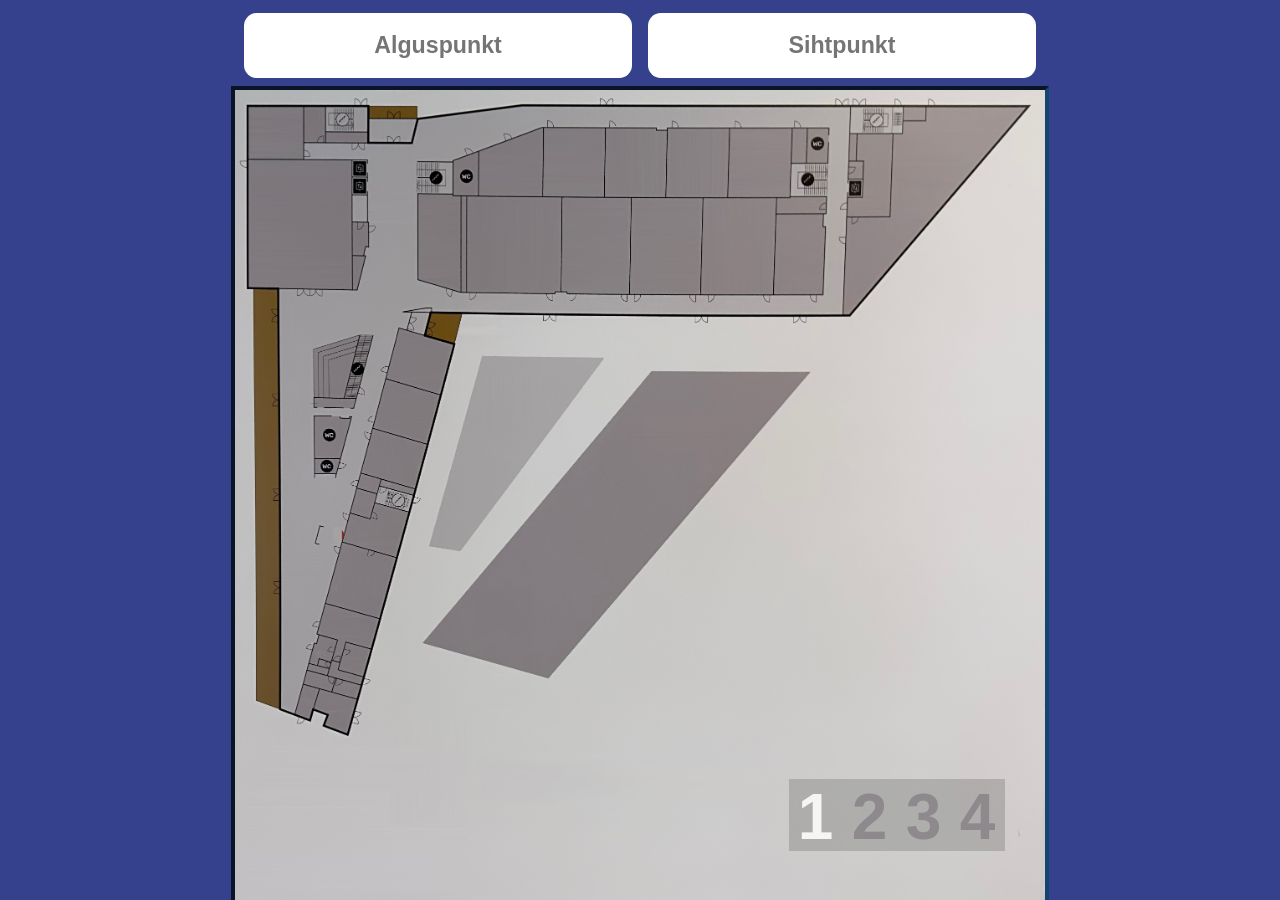
==== delta.html @ 308b374f "Failide ümbernimetused" ====
<!DOCTYPE html>
<html lang="en">
<head>
    <meta charset="UTF-8">
    <meta name="viewport" content="width=device-width, initial-scale=1.0">
    <title>Deltamap</title>
    <link rel="stylesheet" href="delta.css">
</head>
<body>
    <!-- Ülemine kasutajaliides -->
    <header>
        <input class="text-input" type="text" id="number-input2" placeholder="Alguspunkt">
        <input class="text-input" type="text" id="number-input1" placeholder="Sihtpunkt">
    </header>

    <!-- Korrusepildid -->
    <main>
        <img id="background1" src="./resources/korrus1.png">
        <img id="background2" src="./resources/korrus2.png">
        <img id="background3" src="./resources/korrus3.png">
        <img id="background4" src="./resources/korrus4.png">
        
        <!-- Trepikojad -->
        <div class="mark" id="mark500">00</div>
        <div class="mark" id="mark501">01</div>

        <!-- Esimese korruse ruumid -->
        <div class="mark" id="mark1004">1004</div>
        <div class="mark" id="mark1005">1005</div>
        <div class="mark" id="mark1006">1006</div>
        <div class="mark" id="mark1007">1007</div>
        <div class="mark" id="mark1008">1008</div>
        <div class="mark" id="mark1013">1013</div>
        <div class="mark" id="mark1015">1015</div>
        <div class="mark" id="mark1017">1017</div>
        <div class="mark" id="mark1018">1018</div>
        <div class="mark" id="mark1019">1019</div>
        <div class="mark" id="mark1020">1020</div>
        <div class="mark" id="mark1021">1021</div>
        <div class="mark" id="mark1022">1022</div>
        <div class="mark" id="mark1024">1024</div>
        <div class="mark" id="mark1025">1025</div>
        <div class="mark" id="mark1026">1026</div>
        <div class="mark" id="mark1030">1030</div>
        <div class="mark" id="mark1035">1035</div>
        <div class="mark" id="mark1037">1037</div>
        <div class="mark" id="mark1039">1039</div>
        <div class="mark" id="mark1040">1040</div>


        <!-- Esimese korruse checkpointid -->
        <div class="kram" id="mark100">0</div>
        <div class="kram" id="mark101">1</div>
        <div class="kram" id="mark102">2</div>
        <div class="kram" id="mark103">3</div>
        <div class="kram" id="mark104">4</div>
        <div class="kram" id="mark105">5</div>
        <div class="kram" id="mark106">6</div>
        <div class="kram" id="mark107">7</div>
        <div class="kram" id="mark108">8</div>
        <div class="kram" id="mark109">9</div>
        <div class="kram" id="mark110">10</div>
        <div class="kram" id="mark111">11</div>
        <div class="kram" id="mark112">12</div>
        <div class="kram" id="mark113">13</div>
        <div class="kram" id="mark114">14</div>
        <div class="kram" id="mark115">15</div>
        <div class="kram" id="mark116">16</div>
        <div class="kram" id="mark117">17</div>
        <div class="kram" id="mark118">18</div>
        <div class="mark" id="mark119"></div>
        <div class="kram" id="mark120">20</div>
        <div class="kram" id="mark121">21</div>
        <div class="kram" id="mark122">22</div>
        <div class="kram" id="mark123">23</div>
        <div class="kram" id="mark124">24</div>
        <div class="kram" id="mark125">25</div>
        <div class="kram" id="mark126">26</div>
        <div class="kram" id="mark127">27</div>


        <!-- Teise korruse ruumid -->
        <div class="mark" id="mark2002">2002</div>
        <div class="mark" id="mark2003">2003</div>
        <div class="mark" id="mark2004">2004</div>
        <div class="mark" id="mark2005">2005</div>
        <div class="mark" id="mark2006">2006</div>
        <div class="mark" id="mark2007">2007</div>
        <div class="mark" id="mark2010">2010</div>
        <div class="mark" id="mark2011">2011</div>
        <div class="mark" id="mark2012">2012</div>
        <div class="mark" id="mark2016">2016</div>
        <div class="mark" id="mark2017">2017</div>
        <div class="mark" id="mark2018">2018</div>
        <div class="mark" id="mark2019">2019</div>
        <div class="mark" id="mark2020">2020</div>
        <div class="mark" id="mark2021">2021</div>
        <div class="mark" id="mark2022">2022</div>
        <div class="mark" id="mark2023">2023</div>
        <div class="mark" id="mark2024">2024</div>
        <div class="mark" id="mark2025">2025</div>
        <div class="mark" id="mark2026">2026</div>
        <div class="mark" id="mark2027">2027</div>
        <div class="mark" id="mark2028">2028</div>
        <div class="mark" id="mark2029">2029</div>
        <div class="mark" id="mark2030">2030</div>
        <div class="mark" id="mark2034">2034</div>
        <div class="mark" id="mark2035">2035</div>
        <div class="mark" id="mark2036">2036</div>
        <div class="mark" id="mark2038">2038</div>
        <div class="mark" id="mark2039">2039</div>
        <div class="mark" id="mark2040">2040</div>
        <div class="mark" id="mark2041">2041</div>
        <div class="mark" id="mark2042">2042</div>
        <div class="mark" id="mark2045">2045</div>
        <div class="mark" id="mark2046">2046</div>
        <div class="mark" id="mark2047">2047</div>
        <div class="mark" id="mark2048">2048</div>
        <div class="mark" id="mark2049">2049</div>
        <div class="mark" id="mark2051">2051</div>


        <!-- Teise korruse checkpointid -->
        <div class="kram" id="mark200">0</div>
        <div class="kram" id="mark201">1</div>
        <div class="kram" id="mark202">2</div>
        <div class="kram" id="mark203">3</div>
        <div class="kram" id="mark204">4</div>
        <div class="kram" id="mark205">5</div>
        <div class="kram" id="mark206">6</div>
        <div class="kram" id="mark207">7</div>
        <div class="kram" id="mark208">8</div>
        <div class="kram" id="mark209">9</div>
        <div class="kram" id="mark210">10</div>
        <div class="kram" id="mark211">11</div>
        <div class="kram" id="mark212">12</div>
        <div class="kram" id="mark213">13</div>
        <div class="kram" id="mark214">14</div>
        <div class="kram" id="mark215">15</div>
        <div class="kram" id="mark216">16</div>
        <div class="kram" id="mark217">17</div>
        <div class="kram" id="mark218">18</div>
        <div class="kram" id="mark219">19</div>
        <div class="kram" id="mark220">20</div>
        <div class="kram" id="mark221">21</div>
        <div class="kram" id="mark222">22</div>
        <div class="kram" id="mark223">23</div>
        <div class="kram" id="mark224">24</div>
        <div class="kram" id="mark225">25</div>
        <div class="kram" id="mark226">26</div>
        <div class="kram" id="mark227">27</div>
        <div class="kram" id="mark228">28</div>
        <div class="kram" id="mark229">29</div>
        <div class="kram" id="mark230">30</div>
        <div class="kram" id="mark231">31</div>
        <div class="kram" id="mark232">32</div>
        <div class="kram" id="mark233">33</div>
        <div class="kram" id="mark234">34</div>
        <div class="kram" id="mark235">35</div>
        
        <!-- Kolmanda korruse ruumid -->
        <div class="mark" id="mark3002">3002</div>
        <div class="mark" id="mark3003">3003</div>
        <div class="mark" id="mark3004">3004</div>
        <div class="mark" id="mark3005">3005</div>
        <div class="mark" id="mark3006">3006</div>
        <div class="mark" id="mark3007">3007</div>
        <div class="mark" id="mark3008">3008</div>
        <div class="mark" id="mark3009">3009</div>
        <div class="mark" id="mark3010">3010</div>
        <div class="mark" id="mark3011">3011</div>
        <div class="mark" id="mark3012">3012</div>
        <div class="mark" id="mark3013">3013</div>
        <div class="mark" id="mark3014">3014</div>
        <div class="mark" id="mark3015">3015</div>
        <div class="mark" id="mark3016">3016</div>
        <div class="mark" id="mark3017">3017</div>
        <div class="mark" id="mark3018">3018</div>
        <div class="mark" id="mark3019">3019</div>
        <div class="mark" id="mark3020">3020</div>
        <div class="mark" id="mark3021">3021</div>
        <div class="mark" id="mark3022">3022</div>
        <div class="mark" id="mark3023">3023</div>
        <div class="mark" id="mark3024">3024</div>
        <div class="mark" id="mark3025">3025</div>
        <div class="mark" id="mark3026">3026</div>
        <div class="mark" id="mark3027">3027</div>
        <div class="mark" id="mark3028">3028</div>
        <div class="mark" id="mark3029">3029</div>
        <div class="mark" id="mark3032">3032</div>
        <div class="mark" id="mark3033">3033</div>
        <div class="mark" id="mark3034">3034</div>
        <div class="mark" id="mark3037">3037</div>
        <div class="mark" id="mark3038">3038</div>
        <div class="mark" id="mark3039">3039</div>
        <div class="mark" id="mark3040">3040</div>
        <div class="mark" id="mark3041">3041</div>
        <div class="mark" id="mark3042">3042</div>
        <div class="mark" id="mark3043">3043</div>
        <div class="mark" id="mark3044">3044</div>
        <div class="mark" id="mark3045">3045</div>
        <div class="mark" id="mark3046">3046</div>
        <div class="mark" id="mark3047">3047</div>
        <div class="mark" id="mark3048">3048</div>
        <div class="mark" id="mark3049">3049</div>
        <div class="mark" id="mark3050">3050</div>
        <div class="mark" id="mark3051">3051</div>
        <div class="mark" id="mark3052">3052</div>
        <div class="mark" id="mark3053">3053</div>
        <div class="mark" id="mark3054">3054</div>
        <div class="mark" id="mark3055">3055</div>
        <div class="mark" id="mark3056">3056</div>
        <div class="mark" id="mark3057">3057</div>
        <div class="mark" id="mark3058">3058</div>
        <div class="mark" id="mark3059">3059</div>
        <div class="mark" id="mark3060">3060</div>
        <div class="mark" id="mark3061">3061</div>
        <div class="mark" id="mark3062">3062</div>
        <div class="mark" id="mark3063">3063</div>
        <div class="mark" id="mark3064">3064</div>
        <div class="mark" id="mark3065">3065</div>
        <div class="mark" id="mark3066">3066</div>
        <div class="mark" id="mark3067">3067</div>
        <div class="mark" id="mark3068">3068</div>
        <div class="mark" id="mark3070">3070</div>
        <div class="mark" id="mark3071">3071</div>
        <div class="mark" id="mark3072">3072</div>
        <div class="mark" id="mark3073">3073</div>
        <div class="mark" id="mark3074">3074</div>
        <div class="mark" id="mark3075">3075</div>
        <div class="mark" id="mark3076">3076</div>
        <div class="mark" id="mark3077">3077</div>
        <div class="mark" id="mark3078">3078</div>
        <div class="mark" id="mark3079">3079</div>
        <div class="mark" id="mark3080">3080</div>
        <div class="mark" id="mark3081">3081</div>
        <div class="mark" id="mark3082">3082</div>
        <div class="mark" id="mark3085">3085</div>
        <div class="mark" id="mark3086">3086</div>
        <div class="mark" id="mark3087">3087</div>
        <div class="mark" id="mark3088">3088</div>
        <div class="mark" id="mark3089">3089</div>
        <div class="mark" id="mark3090">3090</div>
        <div class="mark" id="mark3091">3091</div>
        <div class="mark" id="mark3092">3092</div>
        <div class="mark" id="mark3095">3095</div>
        <div class="mark" id="mark3096">3096</div>
        <div class="mark" id="mark3097">3097</div>
        <div class="mark" id="mark3099">3099</div>
        <div class="mark" id="mark3100">3100</div>
        <div class="mark" id="mark3101">3101</div>
        <div class="mark" id="mark3102">3102</div>
        <div class="mark" id="mark3103">3103</div>
        <div class="mark" id="mark3104">3104</div>
        <div class="mark" id="mark3105">3105</div>
        <div class="mark" id="mark3106">3106</div>
        <div class="mark" id="mark3107">3107</div>
        <div class="mark" id="mark3108">3108</div>
        <div class="mark" id="mark3109">3109</div>
        <div class="mark" id="mark3110">3110</div>
        <div class="mark" id="mark3111">3111</div>
        <div class="mark" id="mark3112">3112</div>
        <div class="mark" id="mark3113">3113</div>
        <div class="mark" id="mark3114">3114</div>
        <div class="mark" id="mark3115">3115</div>
        <div class="mark" id="mark3116">3116</div>
        <div class="mark" id="mark3117">3117</div>
        <div class="mark" id="mark3118">3118</div>
        <div class="mark" id="mark3119">3119</div>
        <div class="mark" id="mark3120">3120</div>
        <div class="mark" id="mark3121">3121</div>
        <div class="mark" id="mark3122">3122</div>
        <div class="mark" id="mark3123">3123</div>
        <div class="mark" id="mark3124">3124</div>


        <!-- Kolmanda korruse checkpointid -->
        <div class="kram" id="mark300">0</div>
        <div class="kram" id="mark301">1</div>
        <div class="kram" id="mark302">2</div>
        <div class="kram" id="mark303">3</div>
        <div class="kram" id="mark304">4</div>
        <div class="kram" id="mark305">5</div>
        <div class="kram" id="mark306">6</div>
        <div class="kram" id="mark307">7</div>
        <div class="kram" id="mark308">8</div>
        <div class="kram" id="mark309">9</div>
        <div class="kram" id="mark310">10</div>
        <div class="kram" id="mark311">11</div>
        <div class="kram" id="mark312">12</div>
        <div class="kram" id="mark313">13</div>
        <div class="kram" id="mark314">14</div>
        <div class="kram" id="mark315">15</div>
        <div class="kram" id="mark316">16</div>
        <div class="kram" id="mark317">17</div>
        <div class="kram" id="mark318">18</div>
        <div class="kram" id="mark319">19</div>
        <div class="kram" id="mark320">20</div>
        <div class="kram" id="mark321">21</div>
        <div class="kram" id="mark322">22</div>
        <div class="kram" id="mark323">23</div>
        <div class="kram" id="mark324">24</div>
        <div class="kram" id="mark325">25</div>
        <div class="kram" id="mark326">26</div>
        <div class="kram" id="mark327">27</div>
        <div class="kram" id="mark328">28</div>
        <div class="kram" id="mark329">29</div>
        <div class="kram" id="mark330">30</div>
        <div class="kram" id="mark331">31</div>
        <div class="kram" id="mark332">32</div>
        <div class="kram" id="mark333">33</div>
        <div class="kram" id="mark334">34</div>
        <div class="kram" id="mark335">35</div>
        <div class="kram" id="mark336">36</div>
        <div class="kram" id="mark337">37</div>
        <div class="kram" id="mark338">38</div>
        <div class="kram" id="mark339">39</div>
        <div class="kram" id="mark340">40</div>
        <div class="kram" id="mark341">41</div>
        <div class="kram" id="mark342">42</div>
        <div class="kram" id="mark343">43</div>
        <div class="kram" id="mark344">44</div>
        <div class="kram" id="mark345">45</div>
        <div class="kram" id="mark346">46</div>
        <div class="kram" id="mark347">47</div>
        <div class="kram" id="mark348">48</div>
        <div class="kram" id="mark349">49</div>
        <div class="kram" id="mark350">50</div>
        <div class="kram" id="mark351">51</div>
        <div class="kram" id="mark352">52</div>
        <div class="kram" id="mark353">53</div>
        <div class="kram" id="mark354">54</div>
        <div class="kram" id="mark355">55</div>
        <div class="kram" id="mark356">56</div>
        <div class="kram" id="mark357">57</div>
        <div class="kram" id="mark358">58</div>
        <div class="kram" id="mark359">59</div>
        <div class="kram" id="mark360">60</div>
        <div class="kram" id="mark361">61</div>
        <div class="kram" id="mark362">62</div>
        <div class="kram" id="mark363">63</div>
        <div class="kram" id="mark364">64</div>
        <div class="kram" id="mark365">65</div>
        <div class="kram" id="mark366">66</div>
        <div class="kram" id="mark367">67</div>
        <div class="kram" id="mark368">68</div>
        <div class="kram" id="mark369">69</div>
        <div class="kram" id="mark370">70</div>
        <div class="kram" id="mark371">71</div>
        <div class="kram" id="mark372">72</div>
        <div class="kram" id="mark373">73</div>
        <div class="kram" id="mark374">74</div>
        <div class="kram" id="mark375">75</div>
        <div class="kram" id="mark376">76</div>
        <div class="kram" id="mark377">77</div>
        <div class="kram" id="mark378">78</div>
        <div class="kram" id="mark379">79</div>
        <div class="kram" id="mark380">80</div>
        <div class="kram" id="mark381">81</div>
        <div class="kram" id="mark382">82</div>
        <div class="kram" id="mark383">83</div>
        <div class="kram" id="mark384">84</div>
        <div class="kram" id="mark385">85</div>
        <div class="kram" id="mark386">86</div>
        <div class="kram" id="mark387">87</div>
        <div class="kram" id="mark388">88</div>
        <div class="kram" id="mark389">89</div>
        <div class="kram" id="mark390">90</div>
        <div class="kram" id="mark391">91</div>
        <div class="kram" id="mark392">92</div>
        <div class="kram" id="mark393">93</div>
        <div class="kram" id="mark394">94</div>
        <div class="kram" id="mark395">95</div>


        <!-- Neljanda korruse ruumid -->
        <div class="mark" id="mark4002">4002</div>
        <div class="mark" id="mark4003">4003</div>
        <div class="mark" id="mark4004">4004</div>
        <div class="mark" id="mark4005">4005</div>
        <div class="mark" id="mark4006">4006</div>
        <div class="mark" id="mark4007">4007</div>
        <div class="mark" id="mark4008">4008</div>
        <div class="mark" id="mark4009">4009</div>
        <div class="mark" id="mark4010">4010</div>
        <div class="mark" id="mark4011">4011</div>
        <div class="mark" id="mark4012">4012</div>
        <div class="mark" id="mark4013">4013</div>
        <div class="mark" id="mark4014">4014</div>
        <div class="mark" id="mark4015">4015</div>
        <div class="mark" id="mark4016">4016</div>
        <div class="mark" id="mark4017">4017</div>
        <div class="mark" id="mark4018">4018</div>
        <div class="mark" id="mark4019">4019</div>
        <div class="mark" id="mark4020">4020</div>
        <div class="mark" id="mark4021">4021</div>
        <div class="mark" id="mark4022">4022</div>
        <div class="mark" id="mark4023">4023</div>
        <div class="mark" id="mark4024">4024</div>
        <div class="mark" id="mark4025">4025</div>
        <div class="mark" id="mark4026">4026</div>
        <div class="mark" id="mark4029">4029</div>
        <div class="mark" id="mark4030">4030</div>
        <div class="mark" id="mark4031">4031</div>
        <div class="mark" id="mark4032">4032</div>
        <div class="mark" id="mark4035">4035</div>
        <div class="mark" id="mark4036">4036</div>
        <div class="mark" id="mark4037">4037</div>
        <div class="mark" id="mark4038">4038</div>
        <div class="mark" id="mark4039">4039</div>
        <div class="mark" id="mark4040">4040</div>
        <div class="mark" id="mark4041">4041</div>
        <div class="mark" id="mark4042">4042</div>
        <div class="mark" id="mark4043">4043</div>
        <div class="mark" id="mark4044">4044</div>
        <div class="mark" id="mark4045">4045</div>
        <div class="mark" id="mark4046">4046</div>
        <div class="mark" id="mark4047">4047</div>
        <div class="mark" id="mark4048">4048</div>
        <div class="mark" id="mark4049">4049</div>
        <div class="mark" id="mark4050">4050</div>
        <div class="mark" id="mark4051">4051</div>
        <div class="mark" id="mark4052">4052</div>
        <div class="mark" id="mark4053">4053</div>
        <div class="mark" id="mark4054">4054</div>
        <div class="mark" id="mark4055">4055</div>
        <div class="mark" id="mark4056">4056</div>
        <div class="mark" id="mark4057">4057</div>
        <div class="mark" id="mark4058">4058</div>
        <div class="mark" id="mark4059">4059</div>
        <div class="mark" id="mark4060">4060</div>
        <div class="mark" id="mark4061">4061</div>
        <div class="mark" id="mark4062">4062</div>
        <div class="mark" id="mark4063">4063</div>
        <div class="mark" id="mark4064">4064</div>
        <div class="mark" id="mark4066">4066</div>
        <div class="mark" id="mark4067">4067</div>
        <div class="mark" id="mark4068">4068</div>
        <div class="mark" id="mark4069">4069</div>
        <div class="mark" id="mark4070">4070</div>
        <div class="mark" id="mark4071">4071</div>
        <div class="mark" id="mark4072">4072</div>
        <div class="mark" id="mark4073">4073</div>
        <div class="mark" id="mark4074">4074</div>
        <div class="mark" id="mark4075">4075</div>
        <div class="mark" id="mark4076">4076</div>
        <div class="mark" id="mark4077">4077</div>
        <div class="mark" id="mark4078">4078</div>
        <div class="mark" id="mark4079">4079</div>
        <div class="mark" id="mark4080">4080</div>
        <div class="mark" id="mark4083">4083</div>
        <div class="mark" id="mark4084">4084</div>
        <div class="mark" id="mark4085">4085</div>
        <div class="mark" id="mark4086">4086</div>
        <div class="mark" id="mark4087">4087</div>
        <div class="mark" id="mark4088">4088</div>
        <div class="mark" id="mark4089">4089</div>
        <div class="mark" id="mark4090">4090</div>
        <div class="mark" id="mark4091">4091</div>
        <div class="mark" id="mark4092">4092</div>
        <div class="mark" id="mark4093">4093</div>
        <div class="mark" id="mark4094">4094</div>
        <div class="mark" id="mark4095">4095</div>
        <div class="mark" id="mark4096">4096</div>
        <div class="mark" id="mark4097">4097</div>
        <div class="mark" id="mark4098">4098</div>
        <div class="mark" id="mark4099">4099</div>
        <div class="mark" id="mark4100">4100</div>
        <div class="mark" id="mark4101">4101</div>
        <div class="mark" id="mark4102">4102</div>
        <div class="mark" id="mark4103">4103</div>
        <div class="mark" id="mark4104">4104</div>
        <div class="mark" id="mark4105">4105</div>
        <div class="mark" id="mark4106">4106</div>
        <div class="mark" id="mark4107">4107</div>
        <div class="mark" id="mark4108">4108</div>
        <div class="mark" id="mark4109">4109</div>
        <div class="mark" id="mark4110">4110</div>


        <!-- Neljanda korruse checkpointid -->
        <div class="kram" id="mark400">0</div>
        <div class="kram" id="mark401">1</div>
        <div class="kram" id="mark402">2</div>
        <div class="kram" id="mark403">3</div>
        <div class="kram" id="mark404">4</div>
        <div class="kram" id="mark405">5</div>
        <div class="kram" id="mark406">6</div>
        <div class="kram" id="mark407">7</div>
        <div class="kram" id="mark408">8</div>
        <div class="kram" id="mark409">9</div>
        <div class="kram" id="mark410">10</div>
        <div class="kram" id="mark411">11</div>
        <div class="kram" id="mark412">12</div>
        <div class="kram" id="mark413">13</div>
        <div class="kram" id="mark414">14</div>
        <div class="kram" id="mark415">15</div>
        <div class="kram" id="mark416">16</div>
        <div class="kram" id="mark417">17</div>
        <div class="kram" id="mark418">18</div>
        <div class="kram" id="mark419">19</div>
        <div class="kram" id="mark420">20</div>
        <div class="kram" id="mark421">21</div>
        <div class="kram" id="mark422">22</div>
        <div class="kram" id="mark423">23</div>
        <div class="kram" id="mark424">24</div>
        <div class="kram" id="mark425">25</div>
        <div class="kram" id="mark426">26</div>
        <div class="kram" id="mark427">27</div>
        <div class="kram" id="mark428">28</div>
        <div class="kram" id="mark429">29</div>
        <div class="kram" id="mark430">30</div>
        <div class="kram" id="mark431">31</div>
        <div class="kram" id="mark432">32</div>
        <div class="kram" id="mark433">33</div>
        <div class="kram" id="mark434">34</div>
        <div class="kram" id="mark435">35</div>
        <div class="kram" id="mark436">36</div>
        <div class="kram" id="mark437">37</div>
        <div class="kram" id="mark438">38</div>
        <div class="kram" id="mark439">39</div>
        <div class="kram" id="mark440">40</div>
        <div class="kram" id="mark441">41</div>
        <div class="kram" id="mark442">42</div>
        <div class="kram" id="mark443">43</div>
        <div class="kram" id="mark444">44</div>
        <div class="kram" id="mark445">45</div>
        <div class="kram" id="mark446">46</div>
        <div class="kram" id="mark447">47</div>
        <div class="kram" id="mark448">48</div>
        <div class="kram" id="mark449">49</div>
        <div class="kram" id="mark450">50</div>
        <div class="kram" id="mark451">51</div>
        <div class="kram" id="mark452">52</div>
        <div class="kram" id="mark453">53</div>
        <div class="kram" id="mark454">54</div>
        <div class="kram" id="mark455">55</div>
        <div class="kram" id="mark456">56</div>
        <div class="kram" id="mark457">57</div>
        <div class="kram" id="mark458">58</div>
        <div class="kram" id="mark459">59</div>
        <div class="kram" id="mark460">60</div>
        <div class="kram" id="mark461">61</div>
        <div class="kram" id="mark462">62</div>
        <div class="kram" id="mark463">63</div>
        <div class="kram" id="mark464">64</div>
        <div class="kram" id="mark465">65</div>
        <div class="kram" id="mark466">66</div>
        <div class="kram" id="mark467">67</div>
        <div class="kram" id="mark468">68</div>
        <div class="kram" id="mark469">69</div>
        <div class="kram" id="mark470">70</div>
        <div class="kram" id="mark471">71</div>
        <div class="kram" id="mark472">72</div>
        <div class="kram" id="mark473">73</div>
        <div class="kram" id="mark474">74</div>
        <div class="kram" id="mark475">75</div>
        <div class="kram" id="mark476">76</div>
        <div class="kram" id="mark477">77</div>
        <div class="kram" id="mark478">78</div>
        <div class="kram" id="mark479">79</div>
        <div class="kram" id="mark480">80</div>
        <div class="kram" id="mark481">81</div>
        <div class="kram" id="mark482">82</div>
        <div class="kram" id="mark483">83</div>
        <div class="kram" id="mark484">84</div>
        <div class="kram" id="mark485">85</div>
        <div class="kram" id="mark486">86</div>
        <div class="kram" id="mark487">87</div>
        <div class="kram" id="mark488">88</div>
        <div class="kram" id="mark489">89</div>
        <div class="kram" id="mark490">90</div>
        <div class="kram" id="mark491">91</div>


        <!-- Alumine kasutajaliides -->
        <div class="floor-option">
            <button class="floor-button" id="floor-1">1</button>
            <button class="floor-button" id="floor-2">2</button>
            <button class="floor-button" id="floor-3">3</button>
            <button class="floor-button" id="floor-4">4</button>
        </div>
    </main>
    <script src="delta.js"></script>
</body>
</html>
---- delta.css ----
@import url('https://fonts.googleapis.com/css2?family=Trykker&display=swap');

html {
    font-family: 'Trykker', monospace, serif;
}

body {
    margin: 0 4px;
    padding: 0;
    min-height: 100svh;
    width: calc(100svw - 8px);
    display: flex;
    flex-direction: column;
    overflow: hidden;
    align-items: center;
    background-color: #051471ce;
    position: relative;
}

header {
    width: 100%;
    height: 10svh;
    gap: 1rem;
    display: flex;
    flex-direction: row;
    align-items: center;
    justify-content: center;
}

input {
    width: 30svw;
    height: 7svh;
    border-radius: 0.8rem;
    font-size: 1.45rem;
    font-weight: 700;
    text-align: center;
    border: none;
    
}

span {
    font-size: 2rem;
    font-weight: bold;
    color: #3b3a3ad7;
    margin-left: 1rem;
}

main {
    margin: 0;
    position: relative;
    width: 100%;
    height: auto;
}

main img {
    width: 100%;
    height: 90svh;
    background-position: center;
    background-repeat: no-repeat;
    background-size: 100% 100%;
    outline: 4px inset #0e4669d7;
}

@media (orientation: landscape) {
    main {
        width: auto;
        height: 100%;
    }
}


.floor-option {
    position: absolute;
    height: 72px;
    width: 216px;
    background-color: #4242423a;
    top: 85%;
    right: 5%;
    display: flex;
    flex-direction: row;
    justify-content: space-between;
}

.floor {
    width: 72px;
    height: 100%;
    display: flex;
    flex-direction: row;
    align-items: center;
    justify-content: center;
    font-size: 64px;
    color: rgb(239, 237, 237);
}

.floor-button {
    height: 100%;
    width: 72px;
    background: transparent;
    border: none;
    font-size: 64px;
    font-weight: 700;
    color: rgba(245, 245, 245, 0.242);
}

.floor-button:hover {
    background-color: #a3a4a4a0;
}



.mark {
    display: flex;
    height: 0.65rem;
    width: 1.3rem;
    font-size: 0.4rem;
    justify-content: center;
    text-align: center;
    align-items: center;
    border-radius: 50%;
    background-color: #5fe307;
    position: absolute;
    z-index: 2;
    transform: translate(-50%, -50%);
    opacity: 0;
    z-index: 2;
    user-select: none;
}

.active {
    opacity: 1;
}

.kram {
    display: flex;
    flex-direction: row;
    height: 0.75rem;
    width: 0.75rem;
    border: none;
    border-radius: 50%;
    font-size: 0.5rem;
    justify-content: center;
    align-items: center;
    text-align: center;
    background-color: #de1717;
    position: absolute;
    transform: translate(-50%, -50%);
    opacity: 0;
    user-select: none;
}
/*
.kram[hidden] {
    display: none;
    opacity: 0;
}

.mark[hidden] {
    display: none;
    opacity: 0;
}

@starting-style {
    .mark:not([hidden]) {
        opacity: 0;
    }
    .kram:not([hidden]) {
        opacity: 0;
    }
}
*/

/* Trepikojad */
#mark500 {top: 9.5%;left: 25%;}
#mark501 {top: 10.25%; left: 72.5%}


/* Esimese korruse ruumid */
#mark1004 {top: 7.4%;left: 34.5%;}
#mark1005 {top: 6.25%;left: 39%;}
#mark1006 {top: 6.25%;left: 47%;}
#mark1007 {top: 6.25%;left: 55%;}
#mark1008 {top: 6.25%;left: 62.5%;}
#mark1013 {top: 14%;left: 77.25%;}
#mark1015 {top: 18%;left: 77.25%;}
#mark1017 {top: 23.5%;left: 71.5%;}
#mark1018 {top: 23.5%;left: 59%;}
#mark1019 {top: 23.5%;left: 50%;}
#mark1020 {top: 23.5%;left: 42%;}
#mark1021 {top: 23.5%;left: 29.5%;}
#mark1022 {top: 23%;left: 26.75%;}
#mark1024 {top: 34.75%;left: 20.25%;}
#mark1025 {top: 41%;left: 18.5%;}
#mark1026 {top: 43%;left: 17.75%;}
#mark1030 {top: 57%;left: 14.25%;}
#mark1035 {top: 39.5%;left: 12%;}
#mark1037 {top: 23%;left: 9.25%;}
#mark1039 {top: 7.5%;left: 7%;}
#mark1040 {top: 5%;left: 10.5%;}

/* Esimese korruse checkpointid */
#mark100 {top: 9.5%;left: 19.55%;}
#mark101 {top: 16%;left: 19.55%}
#mark102 {top: 6%;left: 28%}
#mark103 {top: 26%;left: 19.55%}
#mark104 {top: 4.5%;left: 33%}
#mark105 {top: 26%;left: 9.25%}
#mark106 {top: 29%;left: 16.5%}
#mark107 {top: 34%;left: 17.5%}
#mark108 {top: 26%;left: 26%}
#mark109 {top: 3%;left: 39%}
#mark110 {top: 40.25%;left: 15.5%}
#mark111 {top: 26.25%;left: 29.375%}
#mark112 {top: 3%;left: 46.75%}
#mark113 {top: 42%;left: 15%}
#mark114 {top: 26.5%;left: 41.5%}
#mark115 {top: 3%;left: 54.5%}
#mark116 {top: 56%;left: 11.5%}
#mark117 {top: 26.5%;left: 49.75%}
#mark118 {top: 3%;left: 62%}
#mark119 {top: 65%;left: 8%}
#mark120 {top: 26.5%;left: 58.75%}
#mark121 {top: 3.5%;left: 74.25%}
#mark122 {top: 26.5%;left: 71.5%}
#mark123 {top: 14.5%;left: 74.25%}
#mark124 {top: 26.25%;left: 73.75%}
#mark125 {top: 18.25%;left: 74%}
#mark126 {top: 7.5%;left: 10.5%}
#mark127 {top: 10.25%;left: 74.25%}

/* Teise korruse ruumid */
#mark2002 {top: 7%;left: 18.5%;}
#mark2003 {top: 11%;left: 32.5%;}
#mark2004 {top: 11%;left: 34.5%;}
#mark2005 {top: 11%;left: 48%;}
#mark2006 {top: 11%;left: 50.5%;}
#mark2007 {top: 11%;left: 62%;}
#mark2010 {top: 7.25%;left: 70%;}
#mark2011 {top: 5.5%;left: 71.75%;}
#mark2012 {top: 3.5%;left: 71.75%;}
#mark2016 {top: 10.5%;left: 79.25%;}
#mark2017 {top: 10.5%;left: 82.25%;}
#mark2018 {top: 16.5%;left: 80%;}
#mark2019 {top: 18.25%;left: 76.25%;}
#mark2020 {top: 20.25%;left: 74.25%;}
#mark2021 {top: 18.5%;left: 67.5%;}
#mark2022 {top: 18.5%;left: 57.5%;}
#mark2023 {top: 17%;left: 52.5%;}
#mark2024 {top: 17.75%;left: 42.25%;}
#mark2025 {top: 19.5%;left: 38.25%;}
#mark2026 {top: 18.5%;left: 32%;}
#mark2027 {top: 18.25%;left: 24.75%;}
#mark2028 {top: 27.25%;left: 22.5%;}
#mark2029 {top: 29.5%;left: 22%;}
#mark2030 {top: 39%;left: 19.5%;}
#mark2034 {top: 50.25%;left: 16.5%;}
#mark2035 {top: 59.25%;left: 14%;}
#mark2036 {top: 64.5%;left: 14%;}
#mark2038 {top: 70%;left: 14.5%;}
#mark2039 {top: 71.5%;left: 10.5%;}
#mark2040 {top: 82%;left: 7.5%;}
#mark2041 {top: 84%;left: 7.5%;}
#mark2042 {top: 86.25%;left: 4.25%;}
#mark2045 {top: 32.25%;left: 9.25%;}
#mark2046 {top: 24.25%;left: 9.25%;}
#mark2047 {top: 18%;left: 9.25%;}
#mark2048 {top: 19%;left: 19%;}
#mark2049 {top: 11%;left: 7.75%;}
#mark2051 {top: 7%;left: 13%;}

/* Teise korruse checkpointid */
#mark200 {top: 10.5%;left: 20.5%;}
#mark201 {top: 14.5%;left: 20.5%;}
#mark202 {top: 14.5%;left: 14.5%;}
#mark203 {top: 17.5%;left: 21.75%;}
#mark204 {top: 14.5%;left: 24.75%;}
#mark205 {top: 7.5%;left: 15%;}
#mark206 {top: 14.5%;left: 8%;}
#mark207 {top: 17.5%;left: 11.5%;}
#mark208 {top: 26.5%;left: 19.75%;}
#mark209 {top: 14.5%;left: 32.25%;}
#mark210 {top: 24%;left: 11.75%;}
#mark211 {top: 29%;left: 19%;}
#mark212 {top: 14.5%;left: 38.5%;}
#mark213 {top: 32%;left: 11.75%;}
#mark214 {top: 38%;left: 16.75%;}
#mark215 {top: 14.5%;left: 48%;}
#mark216 {top: 37.75%;left: 12%;}
#mark217 {top: 45%;left: 15%;}
#mark218 {top: 14.5%;left: 50.5%;}
#mark219 {top: 49.5%;left: 13.75%;}
#mark220 {top: 15%;left: 55.5%;}
#mark221 {top: 58.5%;left: 11.5%;}
#mark222 {top: 15%;left: 61.5%;}
#mark223 {top: 63%;left: 10.5%;}
#mark224 {top: 15%;left: 71%;}
#mark225 {top: 70.5%;left: 7.75%;}
#mark226 {top: 18.5%;left: 71.25%;}
#mark227 {top: 14.5%;left: 74.5%;}
#mark228 {top: 81.5%;left: 5.25%;}
#mark229 {top: 13.75%;left: 79.5%;}
#mark230 {top: 7.5%;left: 74.5%;}
#mark231 {top: 84.5%;left: 4.5%;}
#mark232 {top: 13.75%;left: 82%;}
#mark233 {top: 5.75%;left: 74.5%;}
#mark234 {top: 4%;left: 74.5%;}
#mark235 {top: 10.25%;left: 74.5%;}

/* Kolmanda korruse ruumid */
#mark3002 {top: 4%;left: 24%;}
#mark3003 {top: 8%;left: 31.5%;}
#mark3004 {top: 4%;left: 31.5%;}
#mark3005 {top: 4%;left: 33%;}
#mark3006 {top: 8%;left: 33%;}
#mark3007 {top: 3.5%;left: 35%;}
#mark3008 {top: 8%;left: 39.25%;}
#mark3009 {top: 4.25%;left: 39.75%;}
#mark3010 {top: 8%;left: 41%;}
#mark3011 {top: 4%;left: 43%;}
#mark3012 {top: 8.75%;left: 46.5%;}
#mark3013 {top: 4%;left: 45%;}
#mark3014 {top: 8.5%;left: 48.75%;}
#mark3015 {top: 4.25%;left: 50%;}
#mark3016 {top: 8%;left: 53.25%;}
#mark3017 {top: 3.75%;left: 54%;}
#mark3018 {top: 8.5%;left: 56.75%;}
#mark3019 {top: 3.75%;left: 56.75%;}
#mark3020 {top: 8.5%;left: 58.5%;}
#mark3021 {top: 4%;left: 58.5%;}
#mark3022 {top: 8.25%;left: 62.25%;}
#mark3023 {top: 4.25%;left: 61.5%;}
#mark3024 {top: 8%;left: 65.5%;}
#mark3025 {top: 3.75%;left: 66%;}
#mark3026 {top: 8%;left: 69%;}
#mark3027 {top: 3.875%;left: 68%;}
#mark3028 {top: 4.25%;left: 73.5%;}
#mark3029 {top: 4.25%;left: 75.5%;}
#mark3032 {top: 4.25%;left: 85.5%;}
#mark3033 {top: 4.25%;left: 89.5%;}
#mark3034 {top: 4.25%;left: 91.5%;}
#mark3037 {top: 8%;left: 89%;}
#mark3038 {top: 10%;left: 86%;}
#mark3039 {top: 11.75%;left: 84.75%;}
#mark3040 {top: 13.75%;left: 83%;}
#mark3041 {top: 17%;left: 80.5%;}
#mark3042 {top: 18.75%;left: 79%;}
#mark3043 {top: 21%;left: 77%;}
#mark3044 {top: 18%;left: 69.75%;}
#mark3045 {top: 18%;left: 67%;}
#mark3046 {top: 18%;left: 65.25%;}
#mark3047 {top: 21.5%;left: 66.5%;}
#mark3048 {top: 18%;left: 60.75%;}
#mark3049 {top: 21.75%;left: 62%;}
#mark3050 {top: 18%;left: 57.25%;}
#mark3051 {top: 22%;left: 60%;}
#mark3052 {top: 21.5%;left: 56%;}
#mark3053 {top: 17.5%;left: 54.5%;}
#mark3054 {top: 21.5%;left: 54.5%;}
#mark3055 {top: 17.5%;left: 52%;}
#mark3056 {top: 22%;left: 49.5%;}
#mark3057 {top: 18%;left: 50%;}
#mark3058 {top: 18%;left: 46.25%;}
#mark3059 {top: 22%;left: 45%;}
#mark3060 {top: 18%;left: 44.5%;}
#mark3061 {top: 21.75%;left: 43%;}
#mark3062 {top: 17.5%;left: 40%;}
#mark3063 {top: 21.75%;left: 40.75%;}
#mark3064 {top: 17.5%;left: 37%;}
#mark3065 {top: 21.75%;left: 35.5%;}
#mark3066 {top: 17.75%;left: 35%;}
#mark3067 {top: 21.75%;left: 33.5%;}
#mark3068 {top: 18%;left: 32%;}
#mark3070 {top: 28%;left: 25.5%;}
#mark3071 {top: 28.25%;left: 22%;}
#mark3072 {top: 29.5%;left: 25%;}
#mark3073 {top: 30%;left: 21%;}
#mark3074 {top: 32%;left: 20.25%;}
#mark3075 {top: 34.25%;left: 24.75%;}
#mark3076 {top: 36%;left: 24%;}
#mark3077 {top: 37.5%;left: 19.5%;}
#mark3078 {top: 40.25%;left: 22.25%;}
#mark3079 {top: 41%;left: 18.75%;}
#mark3080 {top: 42%;left: 22%;}
#mark3081 {top: 44%;left: 17.5%;}
#mark3082 {top: 45%;left: 21%;}
#mark3085 {top: 47.75%;left: 16.5%;}
#mark3086 {top: 50.5%;left: 19.5%;}
#mark3087 {top: 52.25%;left: 12.75%;}
#mark3088 {top: 54%;left: 19%;}
#mark3089 {top: 57.25%;left: 18%;}
#mark3090 {top: 59%;left: 17%;}
#mark3091 {top: 55%;left: 10%;}
#mark3092 {top: 67.75%;left: 10.25%;}
#mark3095 {top: 90.75%;left: 5.5%;}
#mark3096 {top: 52.5%; left: 6.5%;}
#mark3097 {top: 49.5%;left: 5.75%;}
#mark3099 {top: 47.75%;left: 5.75%;}
#mark3100 {top: 45.25%;left: 6.25%;}
#mark3101 {top: 43.75%;left: 9.75%;}
#mark3102 {top: 42.5%;left: 6%;}
#mark3103 {top: 41.75%;left: 10%;}
#mark3104 {top: 40.25%;left: 6%;}
#mark3105 {top: 38%;left: 10%;}
#mark3106 {top: 36.75%;left: 6%;}
#mark3107 {top: 36.25%;left: 10%;}
#mark3108 {top: 33.25%;left: 6%;}
#mark3109 {top: 30.5%;left: 10.5%;}
#mark3110 {top: 31.25%;left: 6%;}
#mark3111 {top: 28.75%;left: 6%;}
#mark3112 {top: 28.5%;left: 10%;}
#mark3113 {top: 26.5%;left: 6.25%;}
#mark3114 {top: 21.5%;left: 6.25%;}
#mark3115 {top: 21.5%;left: 12.5%;}
#mark3116 {top: 21.5%;left: 15.75%;}
#mark3117 {top: 21.5%;left: 18.75%;}
#mark3118 {top: 21.5%;left: 21.5%;}
#mark3119 {top: 8.25%;left: 6%;}
#mark3120 {top: 4.75%;left: 6.5%;}
#mark3121 {top: 4.75%;left: 9.25%;}
#mark3122 {top: 4.75%;left: 11.75%;}
#mark3123 {top: 8.25%;left: 12%;}
#mark3124 {top: 8.25%;left: 14.25%;}

/* Kolmanda korruse checkpointid */
#mark300 {top: 9.5%; left: 21.5%}
#mark301 {top: 6.25%; left: 21.5%}
#mark302 {top: 15%; left: 21.5%}
#mark303 {top: 6.25%; left: 14.25%}
#mark304 {top: 4%; left: 21.5%}
#mark305 {top: 6.25%; left: 27%}
#mark306 {top: 19.25%; left: 21.5%}
#mark307 {top: 6.25%; left: 12.25%}
#mark308 {top: 6%; left: 31.25%}
#mark309 {top: 19.25%; left: 18.75%}
#mark310 {top: 19.75%; left: 25.75%}
#mark311 {top: 6.375%; left: 8.375%}
#mark312 {top: 6%; left: 33%}
#mark313 {top: 19.25%; left: 16%}
#mark314 {top: 27.75%; left: 23.75%}
#mark315 {top: 19.875%; left: 32%}
#mark316 {top: 6.375%; left: 6.5%}
#mark317 {top: 8.25%; left: 8.25%}
#mark318 {top: 6%; left: 35.25%}
#mark319 {top: 19.25%; left: 12.75%}
#mark320 {top: 30%; left: 23%}
#mark321 {top: 19.75%; left: 33.5%}
#mark322 {top: 15.5%; left: 8.25%}
#mark323 {top: 6.125%; left: 39.5%}
#mark324 {top: 19.75%; left: 8.125%}
#mark325 {top: 32.5%; left: 22.5%}
#mark326 {top: 19.625%; left: 35.25%}
#mark327 {top: 6.125%; left: 41%}
#mark328 {top: 21.5%; left: 8.125%}
#mark329 {top: 35%; left: 22%}
#mark330 {top: 19.625%; left: 36.75%}
#mark331 {top: 6%; left: 43.125%}
#mark332 {top: 26.375%; left: 8.125%}
#mark333 {top: 37.5%; left: 21.25%}
#mark334 {top: 19.625%; left: 39.5%}
#mark335 {top: 6%; left: 44.75%}
#mark336 {top: 28.5%; left: 8.125%}
#mark337 {top: 39.675%; left: 20.5%}
#mark338 {top: 19.625%; left: 40.75%}
#mark339 {top: 6.25%; left: 46.75%}
#mark340 {top: 30.625%; left: 8.125%}
#mark341 {top: 41.5%; left: 20%}
#mark342 {top: 19.625%; left: 43%}
#mark343 {top: 6.25%; left: 49.875%}
#mark344 {top: 33%; left: 8.125%}
#mark345 {top: 44.25%; left: 19.25%}
#mark346 {top: 19.875%; left: 44.75%}
#mark347 {top: 6%; left: 53.875%}
#mark348 {top: 36.5%; left: 7.875%}
#mark349 {top: 48.25%; left: 18.25%}
#mark350 {top: 20%; left: 46%}
#mark351 {top: 6.125%; left: 56.75%}
#mark352 {top: 37.75%; left: 7.875%}
#mark353 {top: 49.75%; left: 17.875%}
#mark354 {top: 20.125%; left: 49.25%}
#mark355 {top: 6.125%; left: 58.25%}
#mark356 {top: 40%; left: 7.875%}
#mark357 {top: 52.75%; left: 17.25%}
#mark358 {top: 19.75%; left: 52%}
#mark359 {top: 6.125%; left: 61.5%}
#mark360 {top: 42.125%; left: 8%}
#mark361 {top: 56.5%; left: 16.25%}
#mark362 {top: 19.75%; left: 54%}
#mark363 {top: 6%; left: 65.75%}
#mark364 {top: 43.5%; left: 8%}
#mark365 {top: 58.375%; left: 15.5%}
#mark366 {top: 19.75%; left: 55.625%}
#mark367 {top: 6%; left: 68.25%}
#mark368 {top: 45.125%; left: 8%}
#mark369 {top: 60.25%; left: 14.75%}
#mark370 {top: 19.875%; left: 57.125%}
#mark371 {top: 6.25%; left: 73.75%}
#mark372 {top: 47.75%; left: 8%}
#mark373 {top: 67.75%; left: 10%}
#mark374 {top: 20%; left: 60.25%}
#mark375 {top: 6.25%; left: 75.75%}
#mark376 {top: 49.5%; left: 8%}
#mark377 {top: 58.125%; left: 8.125%}
#mark378 {top: 20%; left: 61.75%}
#mark379 {top: 6.25%; left: 85.5%}
#mark380 {top: 52.375%; left: 8.125%}
#mark381 {top: 85.5%; left: 5.5%}
#mark382 {top: 19.875%; left: 65%}
#mark383 {top: 6.125%; left: 88.75%}
#mark384 {top: 54.875%; left: 8.125%}
#mark385 {top: 19.875%; left: 67%}
#mark386 {top: 6.125%; left: 91.125%}
#mark387 {top: 8.5%; left: 85%}
#mark388 {top: 19.875%; left: 69.5%}
#mark389 {top: 11%; left: 83.25%}
#mark390 {top: 20%; left: 75.5%}
#mark391 {top: 12.5%; left: 81.675%}
#mark392 {top: 17.25%; left: 77.75%}
#mark393 {top: 15.75%; left: 79%}
#mark394 {top: 10%; left: 76%}
#mark395 {top: 12.75%; left: 76.125%}

/* Neljanda korruse ruumid */
#mark4002 {top: 4.75%;left: 23.5%;}
#mark4003 {top: 5.25%;left: 29%;}
#mark4004 {top: 5.25%;left: 31.5%;}
#mark4005 {top: 8.5%;left: 33%;}
#mark4006 {top: 5.25%;left: 35.75%;}
#mark4007 {top: 5%;left: 38%;}
#mark4008 {top: 8.5%;left: 39%;}
#mark4009 {top: 5.25%;left: 42.75%;}
#mark4010 {top: 8.75%;left: 44%;}
#mark4011 {top: 5.25%;left: 45.75%;}
#mark4012 {top: 5.25%;left: 47.75%;}
#mark4013 {top: 9.25%;left: 54.5%;}
#mark4014 {top: 4.75%;left: 51.75%;}
#mark4015 {top: 4.75%;left: 53.75%;}
#mark4016 {top: 5.25%;left: 55.75%;}
#mark4017 {top: 9.25%;left: 59.5%;}
#mark4018 {top: 5.5%;left: 58%;}
#mark4019 {top: 5%;left: 62.5%;}
#mark4020 {top: 8.75%;left: 64.75%;}
#mark4021 {top: 5.25%;left: 65%;}
#mark4022 {top: 8.75%;left: 68.25%;}
#mark4023 {top: 5.5%;left: 67%;}
#mark4024 {top: 5.5%;left: 70.5%;}
#mark4025 {top: 5.5%;left: 72.5%;}
#mark4026 {top: 5.5%;left: 75.5%;}
#mark4029 {top: 5.5%;left: 84.75%;}
#mark4030 {top: 5.5%;left: 86.75%;}
#mark4031 {top: 5.5%;left: 89%;}
#mark4032 {top: 7%;left: 91.75%;}
#mark4035 {top: 8.75%;left: 88%;}
#mark4036 {top: 11%;left: 85.75%;}
#mark4037 {top: 12.75%;left: 84%;}
#mark4038 {top: 14.5%;left: 82.75%;}
#mark4039 {top: 16.25%;left: 81.25%;}
#mark4040 {top: 17.75%;left: 80%;}
#mark4041 {top: 19.75%;left: 78.25%;}
#mark4042 {top: 21.5%;left: 76.75%;}
#mark4043 {top: 23%;left: 75.5%;}
#mark4044 {top: 19%;left: 69%;}
#mark4045 {top: 22.5%;left: 66.25%;}
#mark4046 {top: 19.25%;left: 64.5%;}
#mark4047 {top: 22.75%;left: 61.5%;}
#mark4048 {top: 19.25%;left: 60%;}
#mark4049 {top: 22.75%;left: 59.5%;}
#mark4050 {top: 19.25%;left: 58.5%;}
#mark4051 {top: 22.5%;left: 55.25%;}
#mark4052 {top: 18.5%;left: 52.75%;}
#mark4053 {top: 22.5%;left: 53.75%;}
#mark4054 {top: 23.25%;left: 47.75%;}
#mark4055 {top: 23%;left: 46%;}
#mark4056 {top: 19%;left: 44%;}
#mark4057 {top: 22.5%;left: 41.25%;}
#mark4058 {top: 19%;left: 37.5%;}
#mark4059 {top: 22.75%;left: 37.75%;}
#mark4060 {top: 22.75%;left: 36.25%;}
#mark4061 {top: 19%;left: 33.5%;}
#mark4062 {top: 22.75%;left: 32.75%;}
#mark4063 {top: 22.75%;left: 31%;}
#mark4064 {top: 19%;left: 31.75%;}
#mark4066 {top: 27.5%;left: 21.75%;}
#mark4067 {top: 28.25%;left: 25.5%;}
#mark4068 {top: 29.5%;left: 21.25%;}
#mark4069 {top: 30.25%;left: 24.75%;}
#mark4070 {top: 33.5%;left: 24%;}
#mark4071 {top: 34.5%;left: 19.5%;}
#mark4072 {top: 36.75%;left: 23.75%;}
#mark4073 {top: 36%;left: 19.25%;}
#mark4074 {top: 38.5%;left: 23.25%;}
#mark4075 {top: 40.75%;left: 22.75%;}
#mark4076 {top: 40%;left: 18.5%;}
#mark4077 {top: 42.75%;left: 22%;}
#mark4078 {top: 42%;left: 18%;}
#mark4079 {top: 44.75%;left: 21%;}
#mark4080 {top: 46.25%;left: 20.5%;}
#mark4083 {top: 46.25%;left: 16.5%;}
#mark4084 {top: 52%;left: 13.25%;}
#mark4085 {top: 44.75%;left: 5.75%;}
#mark4086 {top: 43%;left: 6%;}
#mark4087 {top: 40.75%;left: 5.75%;}
#mark4088 {top: 40.75%;left: 10%;}
#mark4089 {top: 38.75%;left: 5.5%;}
#mark4090 {top: 38.75%;left: 10%;}
#mark4091 {top: 36.75%;left: 5.5%;}
#mark4092 {top: 36%;left: 10%;}
#mark4093 {top: 35%;left: 5.5%;}
#mark4094 {top: 32.75%;left: 5.5%;}
#mark4095 {top: 32.5%;left: 10.25%;}
#mark4096 {top: 30.875%;left: 5.5%;}
#mark4097 {top: 30.75%;left: 10%;}
#mark4098 {top: 29%; left: 5.75%;}
#mark4099 {top: 27%;left: 10%;}
#mark4100 {top: 27%;left: 5.75%;}
#mark4101 {top: 24.5%;left: 5.75%;}
#mark4102 {top: 22.25%;left: 5.75%;}
#mark4103 {top: 22.25%;left: 11.75%;}
#mark4104 {top: 22.25%;left: 16%;}
#mark4105 {top: 11%;left: 5.75%;}
#mark4106 {top: 9%;left: 5.75%;}
#mark4107 {top: 5.25%;left: 6%;}
#mark4108 {top: 5.25%;left: 8.5%;}
#mark4109 {top: 8.75%;left: 10%;}
#mark4110 {top: 5.25%;left: 10%;}

/* Neljanda korruse checkpointid */
#mark400 {top: 9.5%; left: 21.5%}
#mark401 {top: 6.875%; left: 21.5%}
#mark402 {top: 15.75%; left: 21.5%}
#mark403 {top: 6.875%; left: 9.75%}
#mark404 {top: 4.75%; left: 21.5%}
#mark405 {top: 6.875%; left: 27%}
#mark406 {top: 20.25%; left: 7.75%}
#mark407 {top: 20.25%; left: 12%}
#mark408 {top: 20.25%; left: 16%}
#mark409 {top: 20.5%; left: 25.5%}
#mark410 {top: 6.875%; left: 7.875%}
#mark411 {top: 6.875%; left: 29.5%}
#mark412 {top: 22.5%; left: 7.75%}
#mark413 {top: 28%; left: 23.5%}
#mark414 {top: 20.75%; left: 31.5%}
#mark415 {top: 6.875%; left: 6.125%}
#mark416 {top: 8.875%; left: 7.875%}
#mark417 {top: 6.875%; left: 31.5%}
#mark418 {top: 24.75%; left: 7.75%}
#mark419 {top: 30%; left: 23%}
#mark420 {top: 20.75%; left: 33.5%}
#mark421 {top: 16%; left: 7.875%}
#mark422 {top: 6.875%; left: 33.25%}
#mark423 {top: 26.875%; left: 7.75%}
#mark424 {top: 32.5%; left: 22.5%}
#mark425 {top: 20.75%; left: 36%}
#mark426 {top: 6.875%; left: 34.875%}
#mark427 {top: 28.75%; left: 7.875%}
#mark428 {top: 35%; left: 21.625%}
#mark429 {top: 20.75%; left: 37.75%}
#mark430 {top: 6.875%; left: 36%}
#mark431 {top: 30.75%; left: 7.875%}
#mark432 {top: 36.75%; left: 21.25%}
#mark433 {top: 20.75%; left: 40.875%}
#mark434 {top: 6.875%; left: 38.5%}
#mark435 {top: 32.5%; left: 7.875%}
#mark436 {top: 38%; left: 21%}
#mark437 {top: 20.75%; left: 43.75%}
#mark438 {top: 6.875%; left: 42.5%}
#mark439 {top: 34.875%; left: 7.875%}
#mark440 {top: 40%; left: 20.625%}
#mark441 {top: 21%; left: 46.25%}
#mark442 {top: 6.875%; left: 43.75%}
#mark443 {top: 36.25%; left:7.75%}
#mark444 {top: 42%; left: 20%}
#mark445 {top: 21%; left: 48%}
#mark446 {top: 6.875%; left: 46%}
#mark447 {top: 38.75%; left: 7.875%}
#mark448 {top: 44.25%; left: 19.25%}
#mark449 {top: 20.375%; left: 52.5%}
#mark450 {top: 6.875%; left: 48%}
#mark451 {top: 40.75%; left: 7.875%}
#mark452 {top: 46%; left: 18.75%}
#mark453 {top: 20.375%; left: 54%}
#mark454 {top: 6.875%; left: 51.625%}
#mark455 {top: 43%; left: 7.875%}
#mark456 {top: 53.5%; left: 17%}
#mark457 {top: 20.5%; left: 55.75%}
#mark458 {top: 6.875%; left: 53.5%}
#mark459 {top: 44.75%; left: 8%}
#mark460 {top: 54%; left: 13%}
#mark461 {top: 21%; left: 58%}
#mark462 {top: 6.875%; left: 54.5%}
#mark463 {top: 53.5%; left: 8.125%}
#mark464 {top: 21%; left: 59.75%}
#mark465 {top: 6.875%; left: 55.75%}
#mark466 {top: 20.75%; left: 61%}
#mark467 {top: 7%; left: 58%}
#mark468 {top: 20.75%; left: 64.75%}
#mark469 {top: 7%; left: 59.75%}
#mark470 {top: 20.75%; left: 66.25%}
#mark471 {top: 6.75%; left: 62.875%}
#mark472 {top: 20.75%; left: 69%}
#mark473 {top: 6.75%; left: 64.75%}
#mark474 {top: 20.75%; left: 73%}
#mark475 {top: 6.75%; left: 67%}
#mark476 {top: 22%; left: 74%}
#mark477 {top: 6.875%; left: 71%}
#mark478 {top: 20.25%; left: 75.5%}
#mark479 {top: 6.875%; left: 72.75%}
#mark480 {top: 18.75%; left: 76.75%}
#mark481 {top: 6.875%; left: 75.25%}
#mark482 {top: 16.75%; left: 78.25%}
#mark483 {top: 10.25%; left: 75.25%}
#mark484 {top: 6.875%; left: 84.5%}
#mark485 {top: 15%; left: 79.5%}
#mark486 {top: 14%; left: 75.5%}
#mark487 {top: 6.875%; left: 87%}
#mark488 {top: 13.5%; left: 81%}
#mark489 {top: 6.875%; left: 89.125%}
#mark490 {top: 12%; left: 82.25%}
#mark491 {top: 9.75%; left: 84%}
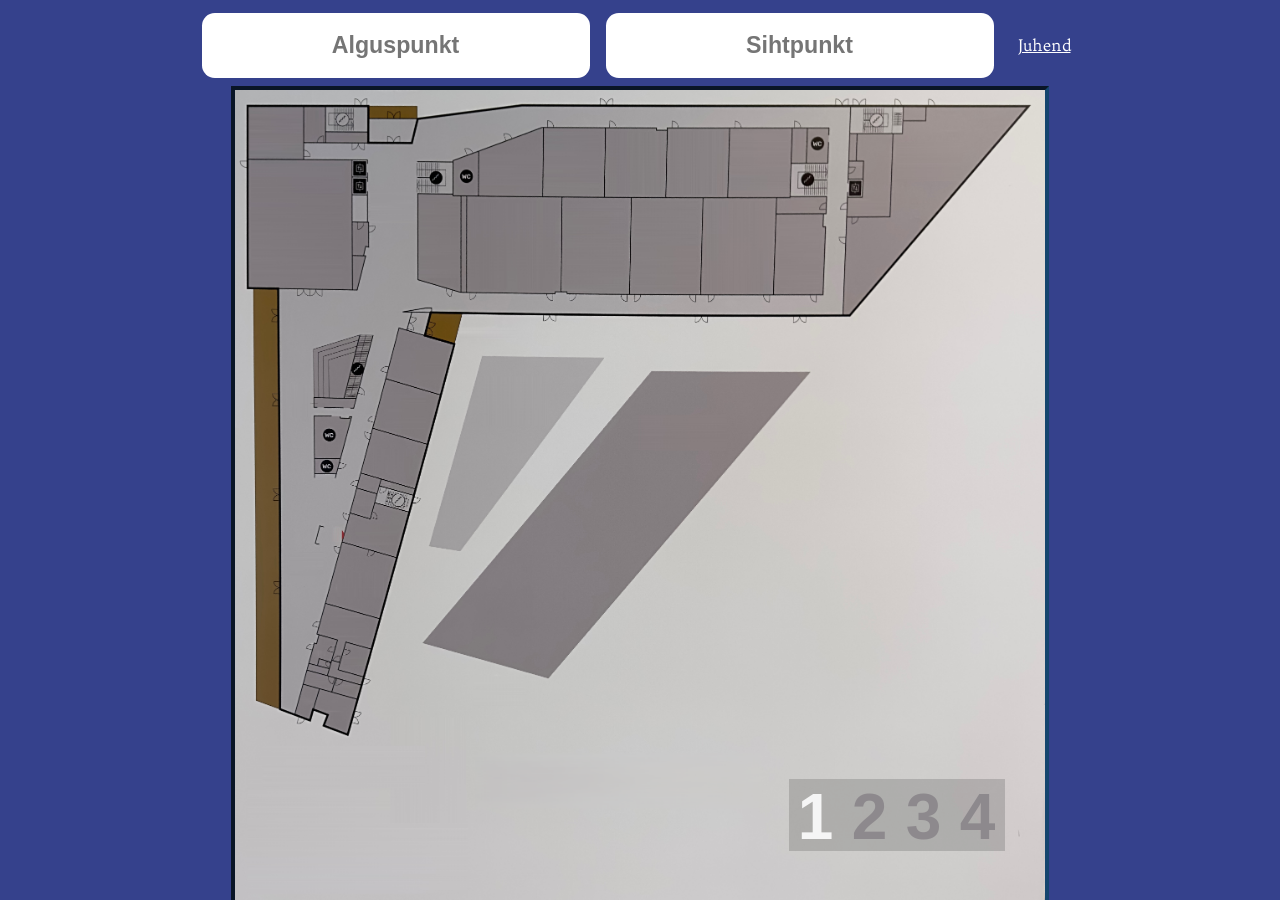
==== commit 04916a4e: "Merge georg usage guide with the latest Delta map Connect the guide to delta.html and fix default en" ====
--- a/delta.html
+++ b/delta.html
@@ -11,6 +11,7 @@
     <header>
         <input class="text-input" type="text" id="number-input2" placeholder="Alguspunkt">
         <input class="text-input" type="text" id="number-input1" placeholder="Sihtpunkt">
+        <a class="map-guide-link" href="kasutusjuhend.html" aria-label="Kaardi kasutusjuhend">Juhend</a>
     </header>
 
     <!-- Korrusepildid -->
--- a/delta.css
+++ b/delta.css
@@ -25,6 +25,20 @@
     flex-direction: row;
     align-items: center;
     justify-content: center;
+}
+
+.map-guide-link {
+    display: inline-flex;
+    align-items: center;
+    min-height: 44px;
+    padding: 0 8px;
+    color: white;
+    white-space: nowrap;
+}
+
+.map-guide-link:focus-visible {
+    outline: 3px solid cyan;
+    outline-offset: 4px;
 }
 
 input {
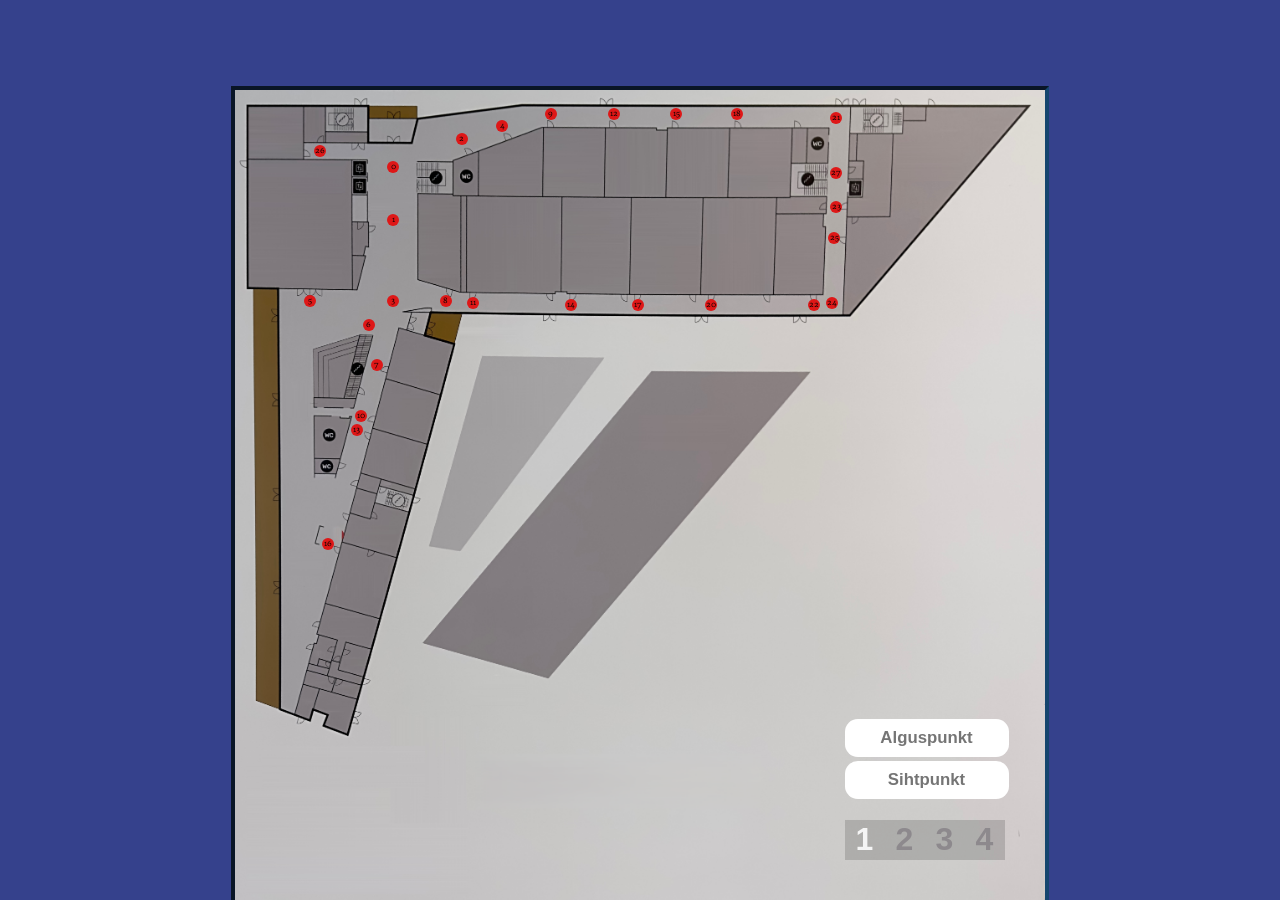
==== commit ce05470e: "Tähtsad muudatused" ====
--- a/delta.html
+++ b/delta.html
@@ -9,9 +9,6 @@
 <body>
     <!-- Ülemine kasutajaliides -->
     <header>
-        <input class="text-input" type="text" id="number-input2" placeholder="Alguspunkt">
-        <input class="text-input" type="text" id="number-input1" placeholder="Sihtpunkt">
-        <a class="map-guide-link" href="kasutusjuhend.html" aria-label="Kaardi kasutusjuhend">Juhend</a>
     </header>
 
     <!-- Korrusepildid -->
@@ -575,6 +572,11 @@
 
 
         <!-- Alumine kasutajaliides -->
+        <div class="insert">
+            <input class="text-input" type="text" id="number-input2" placeholder="Alguspunkt">
+            <input class="text-input" type="text" id="number-input1" placeholder="Sihtpunkt">
+        </div>
+
         <div class="floor-option">
             <button class="floor-button" id="floor-1">1</button>
             <button class="floor-button" id="floor-2">2</button>
--- a/delta.css
+++ b/delta.css
@@ -27,31 +27,6 @@
     justify-content: center;
 }
 
-.map-guide-link {
-    display: inline-flex;
-    align-items: center;
-    min-height: 44px;
-    padding: 0 8px;
-    color: white;
-    white-space: nowrap;
-}
-
-.map-guide-link:focus-visible {
-    outline: 3px solid cyan;
-    outline-offset: 4px;
-}
-
-input {
-    width: 30svw;
-    height: 7svh;
-    border-radius: 0.8rem;
-    font-size: 1.45rem;
-    font-weight: 700;
-    text-align: center;
-    border: none;
-    
-}
-
 span {
     font-size: 2rem;
     font-weight: bold;
@@ -85,10 +60,10 @@
 
 .floor-option {
     position: absolute;
-    height: 72px;
-    width: 216px;
+    height: 2.5rem;
+    width: 10rem;
     background-color: #4242423a;
-    top: 85%;
+    bottom: 5%;
     right: 5%;
     display: flex;
     flex-direction: row;
@@ -96,22 +71,43 @@
 }
 
 .floor {
-    width: 72px;
+    width: 2.5rem;
     height: 100%;
     display: flex;
     flex-direction: row;
     align-items: center;
     justify-content: center;
-    font-size: 64px;
     color: rgb(239, 237, 237);
+}
+
+.insert {
+    position: absolute;
+    bottom: 12.5%;
+    right: 5%;
+    height: 5rem;
+    width: 10rem;
+    display: flex;
+    flex-direction: column;
+    gap: 0.25rem;
+}
+
+input {
+    width: 100%;
+    height: 50%;
+    border-radius: 0.8rem;
+    font-size: 1.05rem;
+    font-weight: 700;
+    text-align: center;
+    border: none;
+    
 }
 
 .floor-button {
     height: 100%;
-    width: 72px;
+    width: 2.5rem;
     background: transparent;
     border: none;
-    font-size: 64px;
+    font-size: 2rem;
     font-weight: 700;
     color: rgba(245, 245, 245, 0.242);
 }
@@ -158,7 +154,7 @@
     background-color: #de1717;
     position: absolute;
     transform: translate(-50%, -50%);
-    opacity: 0;
+    opacity: 1;
     user-select: none;
 }
 /*
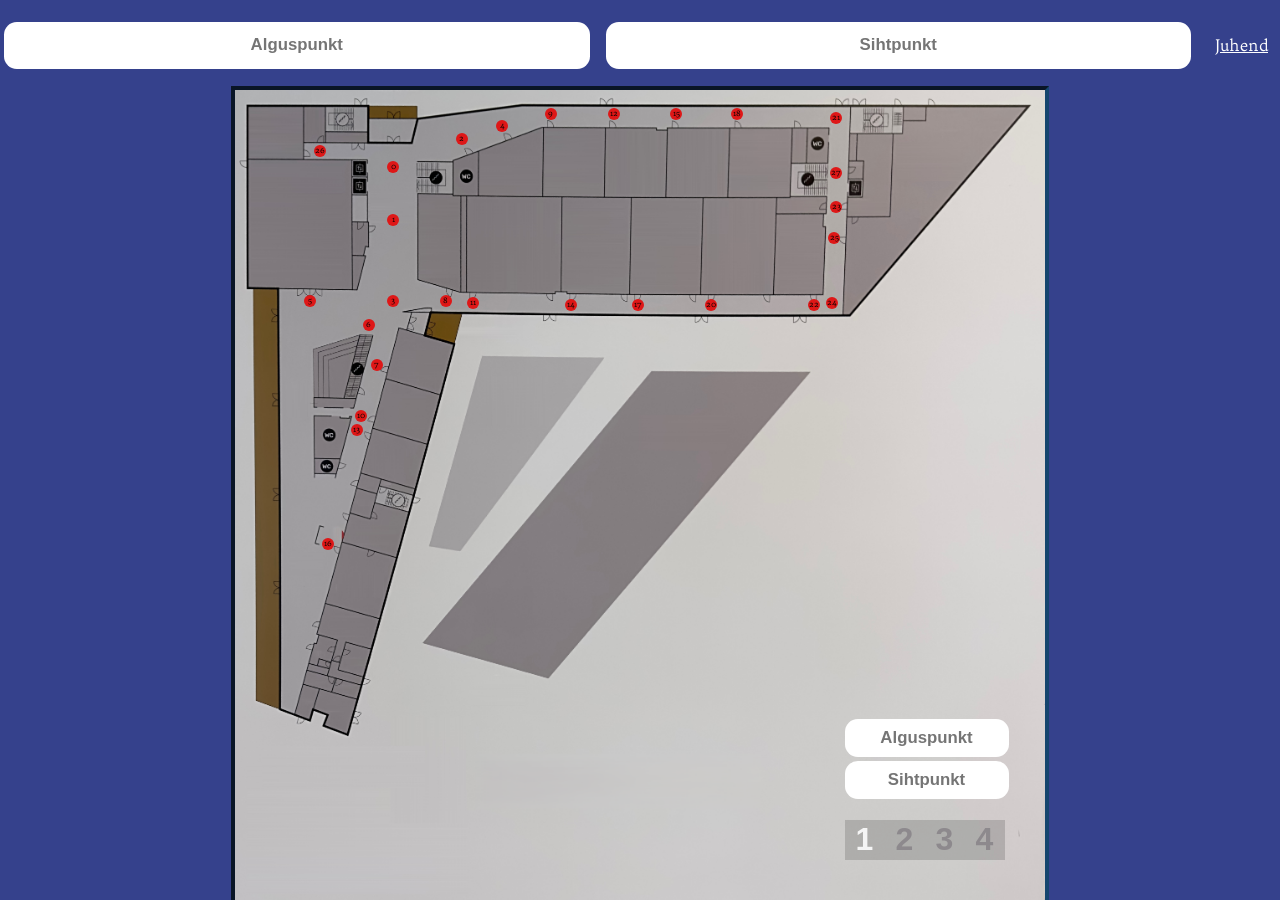
==== commit 48fab5f7: "Kaasajastamine" ====
--- a/delta.html
+++ b/delta.html
@@ -9,6 +9,9 @@
 <body>
     <!-- Ülemine kasutajaliides -->
     <header>
+        <input class="text-input" type="text" id="number-input2" placeholder="Alguspunkt">
+        <input class="text-input" type="text" id="number-input1" placeholder="Sihtpunkt">
+        <a class="map-guide-link" href="kasutusjuhend.html" aria-label="Kaardi kasutusjuhend">Juhend</a>
     </header>
 
     <!-- Korrusepildid -->
--- a/delta.css
+++ b/delta.css
@@ -25,6 +25,31 @@
     flex-direction: row;
     align-items: center;
     justify-content: center;
+}
+
+.map-guide-link {
+    display: inline-flex;
+    align-items: center;
+    min-height: 44px;
+    padding: 0 8px;
+    color: white;
+    white-space: nowrap;
+}
+
+.map-guide-link:focus-visible {
+    outline: 3px solid cyan;
+    outline-offset: 4px;
+}
+
+input {
+    width: 30svw;
+    height: 7svh;
+    border-radius: 0.8rem;
+    font-size: 1.45rem;
+    font-weight: 700;
+    text-align: center;
+    border: none;
+    
 }
 
 span {
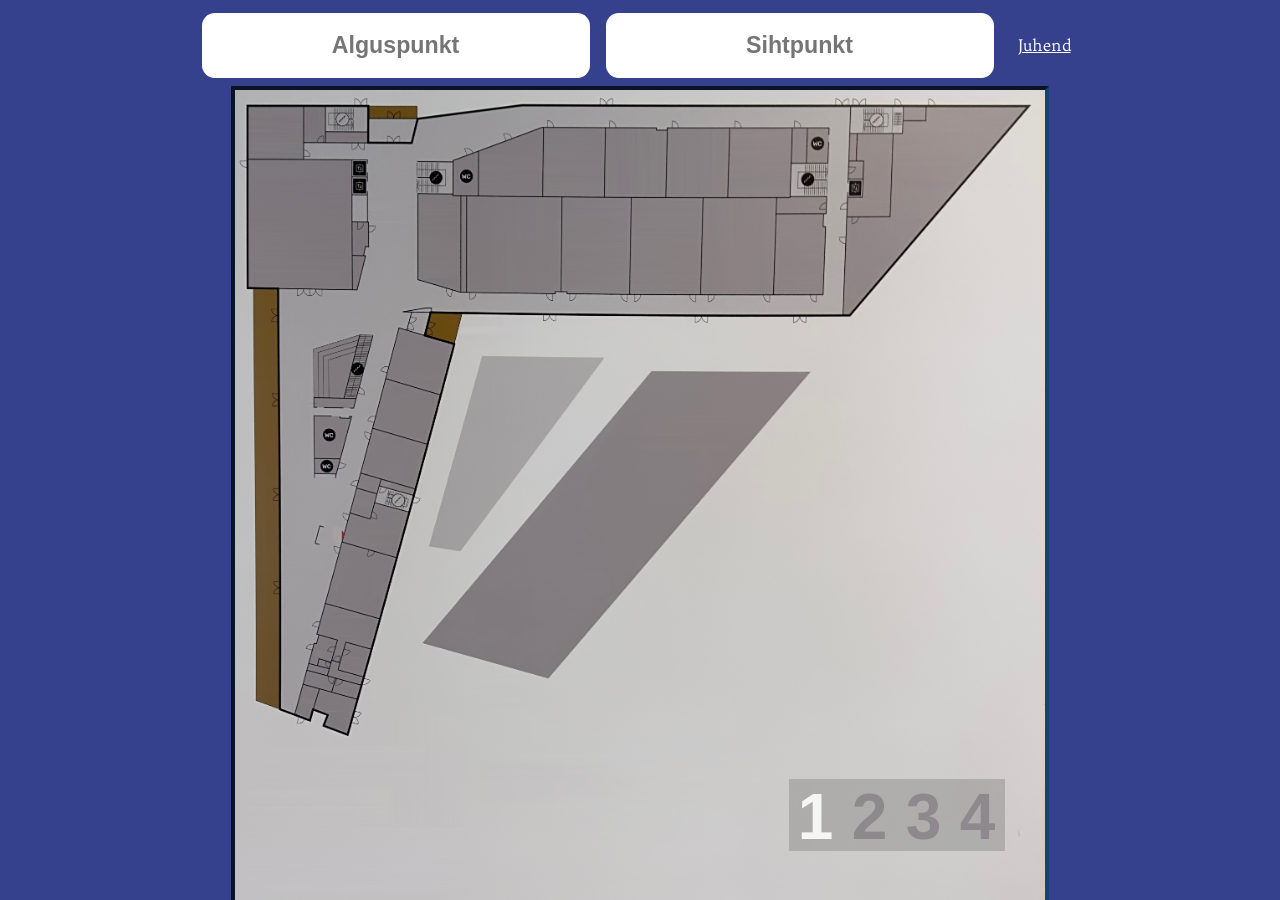
==== commit 6c5fbb24: "Saadan pealehe" ====
--- a/delta.html
+++ b/delta.html
@@ -575,11 +575,6 @@
 
 
         <!-- Alumine kasutajaliides -->
-        <div class="insert">
-            <input class="text-input" type="text" id="number-input2" placeholder="Alguspunkt">
-            <input class="text-input" type="text" id="number-input1" placeholder="Sihtpunkt">
-        </div>
-
         <div class="floor-option">
             <button class="floor-button" id="floor-1">1</button>
             <button class="floor-button" id="floor-2">2</button>
--- a/delta.css
+++ b/delta.css
@@ -85,10 +85,10 @@
 
 .floor-option {
     position: absolute;
-    height: 2.5rem;
-    width: 10rem;
+    height: 72px;
+    width: 216px;
     background-color: #4242423a;
-    bottom: 5%;
+    top: 85%;
     right: 5%;
     display: flex;
     flex-direction: row;
@@ -96,43 +96,22 @@
 }
 
 .floor {
-    width: 2.5rem;
+    width: 72px;
     height: 100%;
     display: flex;
     flex-direction: row;
     align-items: center;
     justify-content: center;
+    font-size: 64px;
     color: rgb(239, 237, 237);
-}
-
-.insert {
-    position: absolute;
-    bottom: 12.5%;
-    right: 5%;
-    height: 5rem;
-    width: 10rem;
-    display: flex;
-    flex-direction: column;
-    gap: 0.25rem;
-}
-
-input {
-    width: 100%;
-    height: 50%;
-    border-radius: 0.8rem;
-    font-size: 1.05rem;
-    font-weight: 700;
-    text-align: center;
-    border: none;
-    
 }
 
 .floor-button {
     height: 100%;
-    width: 2.5rem;
+    width: 72px;
     background: transparent;
     border: none;
-    font-size: 2rem;
+    font-size: 64px;
     font-weight: 700;
     color: rgba(245, 245, 245, 0.242);
 }
@@ -179,7 +158,7 @@
     background-color: #de1717;
     position: absolute;
     transform: translate(-50%, -50%);
-    opacity: 1;
+    opacity: 0;
     user-select: none;
 }
 /*
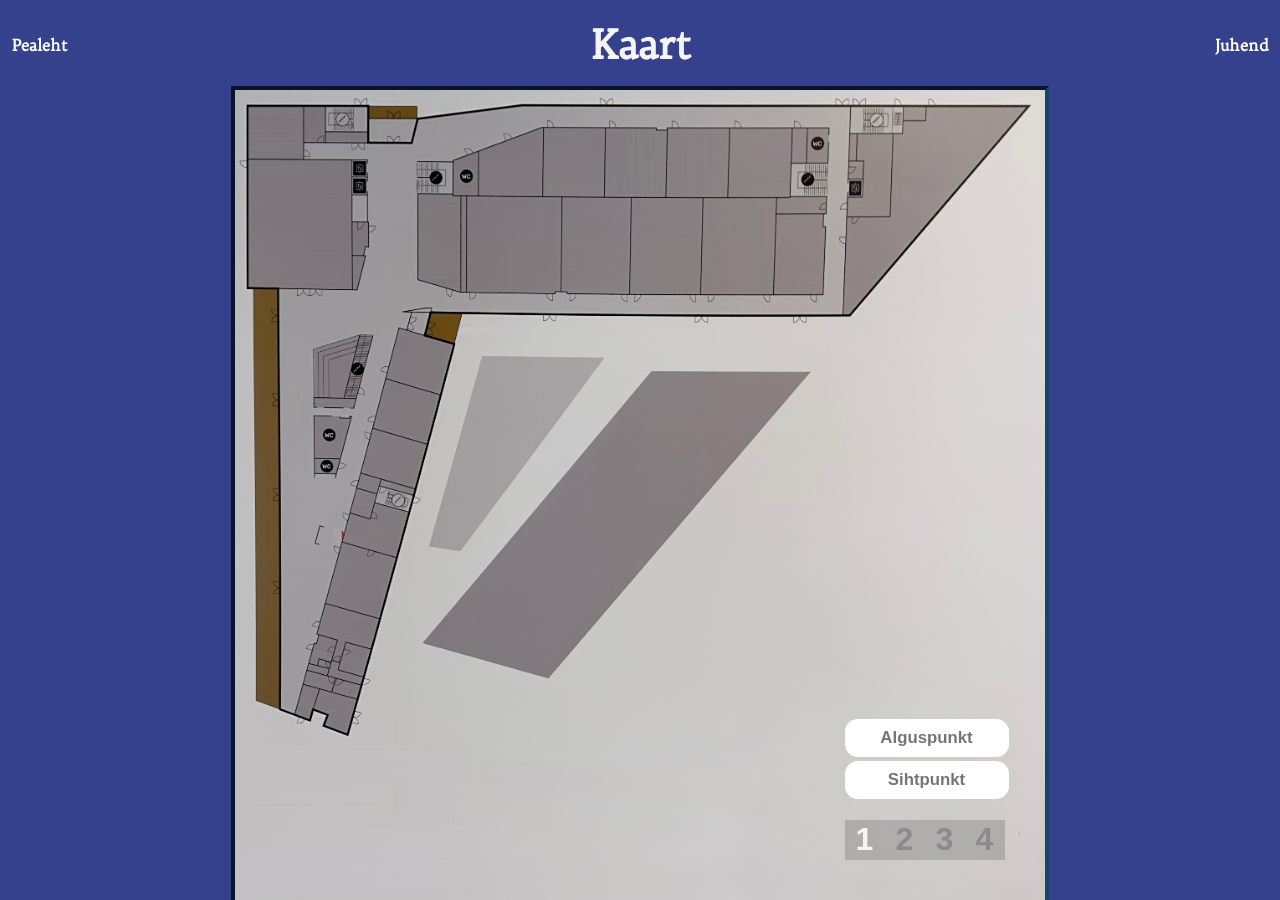
==== commit fe16b495: "Uuendused 21.11.26" ====
--- a/delta.html
+++ b/delta.html
@@ -9,21 +9,31 @@
 <body>
     <!-- Ülemine kasutajaliides -->
     <header>
-        <input class="text-input" type="text" id="number-input2" placeholder="Alguspunkt">
-        <input class="text-input" type="text" id="number-input1" placeholder="Sihtpunkt">
-        <a class="map-guide-link" href="kasutusjuhend.html" aria-label="Kaardi kasutusjuhend">Juhend</a>
+        <span class="headerspan"> 
+            <a class="landing-page-link" href="pealeht.html" aria-label="Pealeht">Pealeht</a> 
+        </span>
+        <h1>Kaart</h1>
+        <span class="headerspan">
+            <a class="map-guide-link" href="kasutusjuhend.html" aria-label="Kaardi kasutusjuhend">Juhend</a>
+        </span>
     </header>
 
     <!-- Korrusepildid -->
     <main>
-        <img id="background1" src="./resources/korrus1.png">
-        <img id="background2" src="./resources/korrus2.png">
-        <img id="background3" src="./resources/korrus3.png">
-        <img id="background4" src="./resources/korrus4.png">
+        <img id="background1" src="./resources/korrus1.png" alt="Esimene korrus">
+        <img id="background2" src="./resources/korrus2.png" alt="Teine korrus">
+        <img id="background3" src="./resources/korrus3.png" alt="Kolmas korrus">
+        <img id="background4" src="./resources/korrus4.png" alt="Neljas korrus">
         
         <!-- Trepikojad -->
         <div class="mark" id="mark500">00</div>
         <div class="mark" id="mark501">01</div>
+        <div class="mark" id="mark502">02</div>
+        <div class="mark" id="mark503">03</div>
+        <div class="mark" id="mark504">04</div>
+        <div class="mark" id="mark505">05</div>
+        <div class="mark" id="mark506">06</div>
+        <div class="mark" id="mark507">07</div>
 
         <!-- Esimese korruse ruumid -->
         <div class="mark" id="mark1004">1004</div>
@@ -78,6 +88,7 @@
         <div class="kram" id="mark125">25</div>
         <div class="kram" id="mark126">26</div>
         <div class="kram" id="mark127">27</div>
+        <div class="kram" id="mark128">28</div>
 
 
         <!-- Teise korruse ruumid -->
@@ -575,6 +586,11 @@
 
 
         <!-- Alumine kasutajaliides -->
+        <div class="insert">
+            <input class="text-input" type="text" id="number-input2" placeholder="Alguspunkt">
+            <input class="text-input" type="text" id="number-input1" placeholder="Sihtpunkt">
+        </div>
+
         <div class="floor-option">
             <button class="floor-button" id="floor-1">1</button>
             <button class="floor-button" id="floor-2">2</button>
--- a/delta.css
+++ b/delta.css
@@ -20,25 +20,39 @@
 header {
     width: 100%;
     height: 10svh;
-    gap: 1rem;
     display: flex;
     flex-direction: row;
     align-items: center;
+    justify-content: space-between;
+}
+
+.headerspan, header h1 {
+    display: flex;
+    align-items: center;
     justify-content: center;
-}
-
-.map-guide-link {
+    margin: 0;
+    height: 10svh;
+}
+
+.map-guide-link, .landing-page-link {
     display: inline-flex;
     align-items: center;
-    min-height: 44px;
+    min-height: 10svh;
+    font-size: 1rem;
     padding: 0 8px;
     color: white;
     white-space: nowrap;
-}
-
-.map-guide-link:focus-visible {
+    text-decoration: none;
+}
+
+.map-guide-link:focus-visible, .landing-page-link:focus-visible {
     outline: 3px solid cyan;
     outline-offset: 4px;
+}
+
+header h1 {
+    color: whitesmoke;
+    font-size: 2.5rem;
 }
 
 input {
@@ -85,10 +99,10 @@
 
 .floor-option {
     position: absolute;
-    height: 72px;
-    width: 216px;
+    height: 2.5rem;
+    width: 10rem;
     background-color: #4242423a;
-    top: 85%;
+    bottom: 5%;
     right: 5%;
     display: flex;
     flex-direction: row;
@@ -96,28 +110,50 @@
 }
 
 .floor {
-    width: 72px;
+    width: 2.5rem;
     height: 100%;
     display: flex;
     flex-direction: row;
     align-items: center;
     justify-content: center;
-    font-size: 64px;
     color: rgb(239, 237, 237);
+}
+
+.insert {
+    position: absolute;
+    bottom: 12.5%;
+    right: 5%;
+    height: 5rem;
+    width: 10rem;
+    display: flex;
+    flex-direction: column;
+    gap: 0.25rem;
+}
+
+input {
+    width: 100%;
+    height: 50%;
+    border-radius: 0.8rem;
+    font-size: 1.05rem;
+    font-weight: 700;
+    text-align: center;
+    border: none;
+    
 }
 
 .floor-button {
     height: 100%;
-    width: 72px;
+    width: 2.5rem;
     background: transparent;
     border: none;
-    font-size: 64px;
+    font-size: 2rem;
     font-weight: 700;
     color: rgba(245, 245, 245, 0.242);
 }
 
 .floor-button:hover {
     background-color: #a3a4a4a0;
+    cursor: pointer;
 }
 
 
@@ -161,31 +197,16 @@
     opacity: 0;
     user-select: none;
 }
-/*
-.kram[hidden] {
-    display: none;
-    opacity: 0;
-}
-
-.mark[hidden] {
-    display: none;
-    opacity: 0;
-}
-
-@starting-style {
-    .mark:not([hidden]) {
-        opacity: 0;
-    }
-    .kram:not([hidden]) {
-        opacity: 0;
-    }
-}
-*/
 
 /* Trepikojad */
-#mark500 {top: 9.5%;left: 25%;}
+#mark500 {top: 10.5%;left: 24%;}
 #mark501 {top: 10.25%; left: 72.5%}
-
+#mark502 {top: 9.5%;left: 25%;}
+#mark503 {top: 10.25%; left: 72.5%}
+#mark504 {top: 9.5%;left: 25%;}
+#mark505 {top: 10.25%; left: 72.5%}
+#mark506 {top: 9.5%;left: 25%;}
+#mark507 {top: 10.25%; left: 72.5%}
 
 /* Esimese korruse ruumid */
 #mark1004 {top: 7.4%;left: 34.5%;}
@@ -239,6 +260,7 @@
 #mark125 {top: 18.25%;left: 74%}
 #mark126 {top: 7.5%;left: 10.5%}
 #mark127 {top: 10.25%;left: 74.25%}
+#mark128 {top: 3%; left: 68.5%}
 
 /* Teise korruse ruumid */
 #mark2002 {top: 7%;left: 18.5%;}
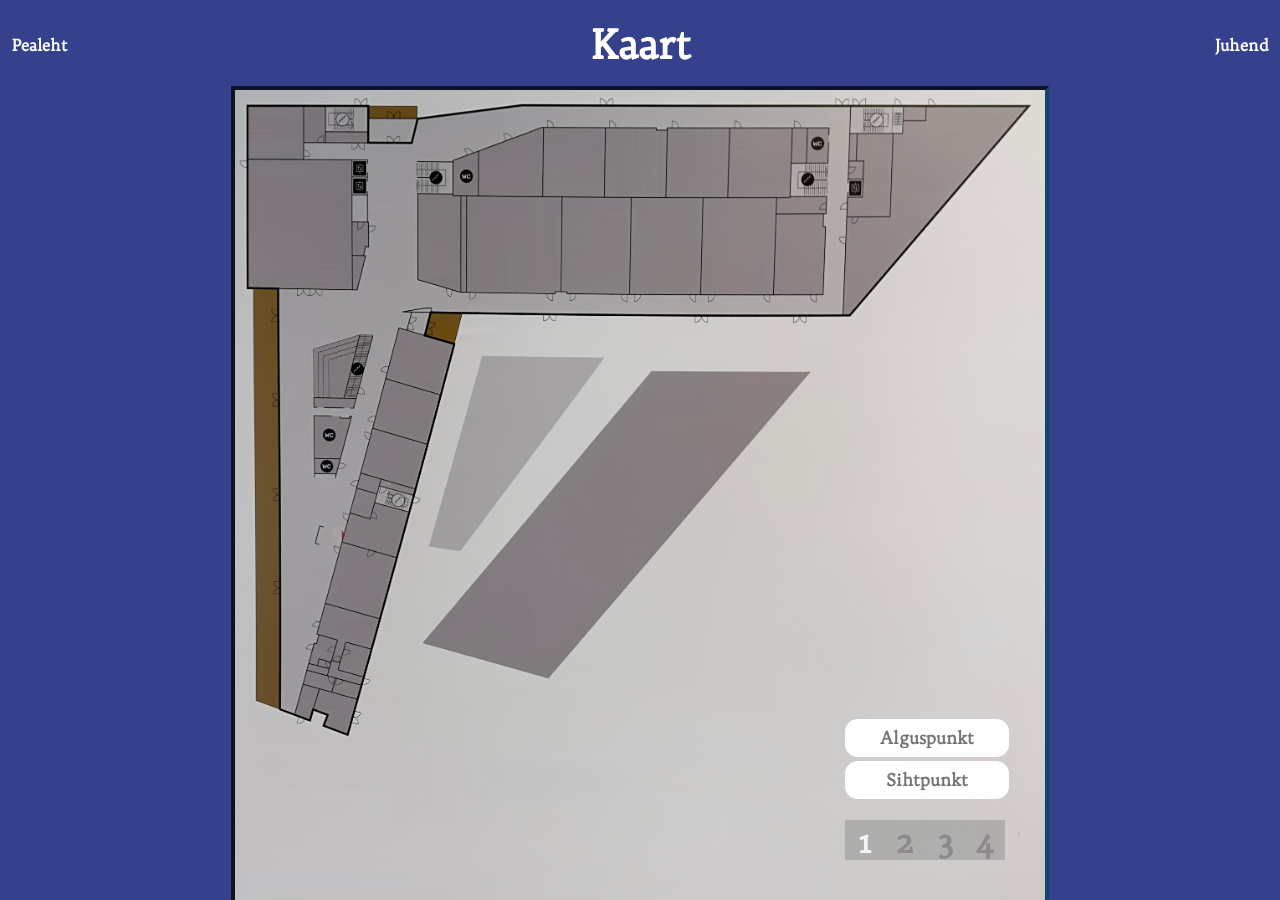
==== commit 0f1f7457: "Lisa ühine CSS ja ühtlusta lehtede põhistiilid" ====
--- a/delta.html
+++ b/delta.html
@@ -4,6 +4,7 @@
     <meta charset="UTF-8">
     <meta name="viewport" content="width=device-width, initial-scale=1.0">
     <title>Deltamap</title>
+    <link rel="stylesheet" href="ühine.css">
     <link rel="stylesheet" href="delta.css">
 </head>
 <body>
@@ -600,4 +601,4 @@
     </main>
     <script src="delta.js"></script>
 </body>
-</html>+</html>
--- a/ühine.css
+++ b/ühine.css
@@ -0,0 +1,50 @@
+@import url('https://fonts.googleapis.com/css2?family=Trykker&display=swap');
+
+/* Kõigi lehtede ühised värvid ja põhifont. */
+:root {
+    --taust: #051471ce;
+    --tekst: #303030;
+    --hele-tekst: white;
+    --pind: white;
+    --link: #051471;
+    --fookus: cyan;
+}
+
+html {
+    font-family: 'Trykker', Georgia, serif;
+}
+
+body {
+    margin: 0;
+    padding: 0;
+    background-color: var(--taust);
+    color: var(--tekst);
+}
+
+/* Vormielemendid kasutavad ülejäänud lehega sama fonti. */
+button,
+input,
+select,
+textarea {
+    font-family: inherit;
+}
+
+a {
+    color: var(--link);
+    text-underline-offset: 4px;
+}
+
+header,
+header a {
+    color: var(--hele-tekst);
+}
+
+/* Klaviatuuriga liikudes on aktiivne element selgelt nähtav. */
+a:focus-visible,
+button:focus-visible,
+input:focus-visible,
+select:focus-visible,
+textarea:focus-visible {
+    outline: 3px solid var(--fookus);
+    outline-offset: 4px;
+}
--- a/delta.css
+++ b/delta.css
@@ -1,19 +1,11 @@
-@import url('https://fonts.googleapis.com/css2?family=Trykker&display=swap');
-
-html {
-    font-family: 'Trykker', monospace, serif;
-}
-
 body {
     margin: 0 4px;
-    padding: 0;
     min-height: 100svh;
     width: calc(100svw - 8px);
     display: flex;
     flex-direction: column;
     overflow: hidden;
     align-items: center;
-    background-color: #051471ce;
     position: relative;
 }
 
@@ -40,18 +32,11 @@
     min-height: 10svh;
     font-size: 1rem;
     padding: 0 8px;
-    color: white;
     white-space: nowrap;
     text-decoration: none;
 }
 
-.map-guide-link:focus-visible, .landing-page-link:focus-visible {
-    outline: 3px solid cyan;
-    outline-offset: 4px;
-}
-
 header h1 {
-    color: whitesmoke;
     font-size: 2.5rem;
 }
 
@@ -749,4 +734,4 @@
 #mark488 {top: 13.5%; left: 81%}
 #mark489 {top: 6.875%; left: 89.125%}
 #mark490 {top: 12%; left: 82.25%}
-#mark491 {top: 9.75%; left: 84%}+#mark491 {top: 9.75%; left: 84%}
